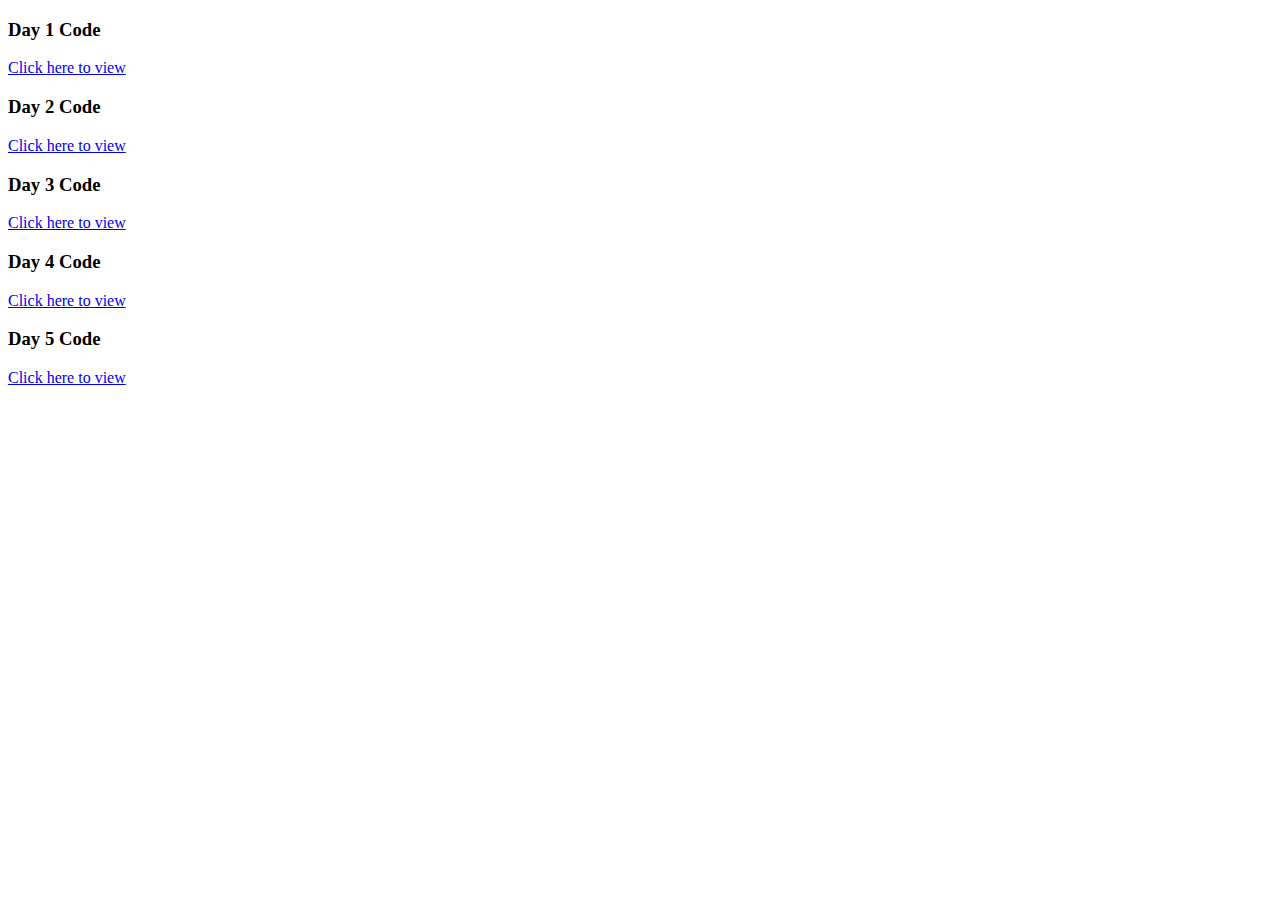
==== index.html @ a44e4a99 "git sample deployment" ====
<!DOCTYPE html>
<html lang="en">
<head>
    <meta charset="UTF-8">
    <meta name="viewport" content="width=device-width, initial-scale=1.0">
    <title>Document</title>
</head>
<body>
    <h3> Day 1 Code </h3>
    <a href="day1.html"> Click here to view </a>

    <h3> Day 2 Code </h3>
    <a href="day2.html"> Click here to view </a>

    <h3> Day 3 Code </h3>
    <a href="day3.html"> Click here to view </a>

    <h3> Day 4 Code </h3>
    <a href="day4.html"> Click here to view </a>

    <h3> Day 5 Code </h3>
    <a href="day5.html"> Click here to view </a>

</body>
</html>
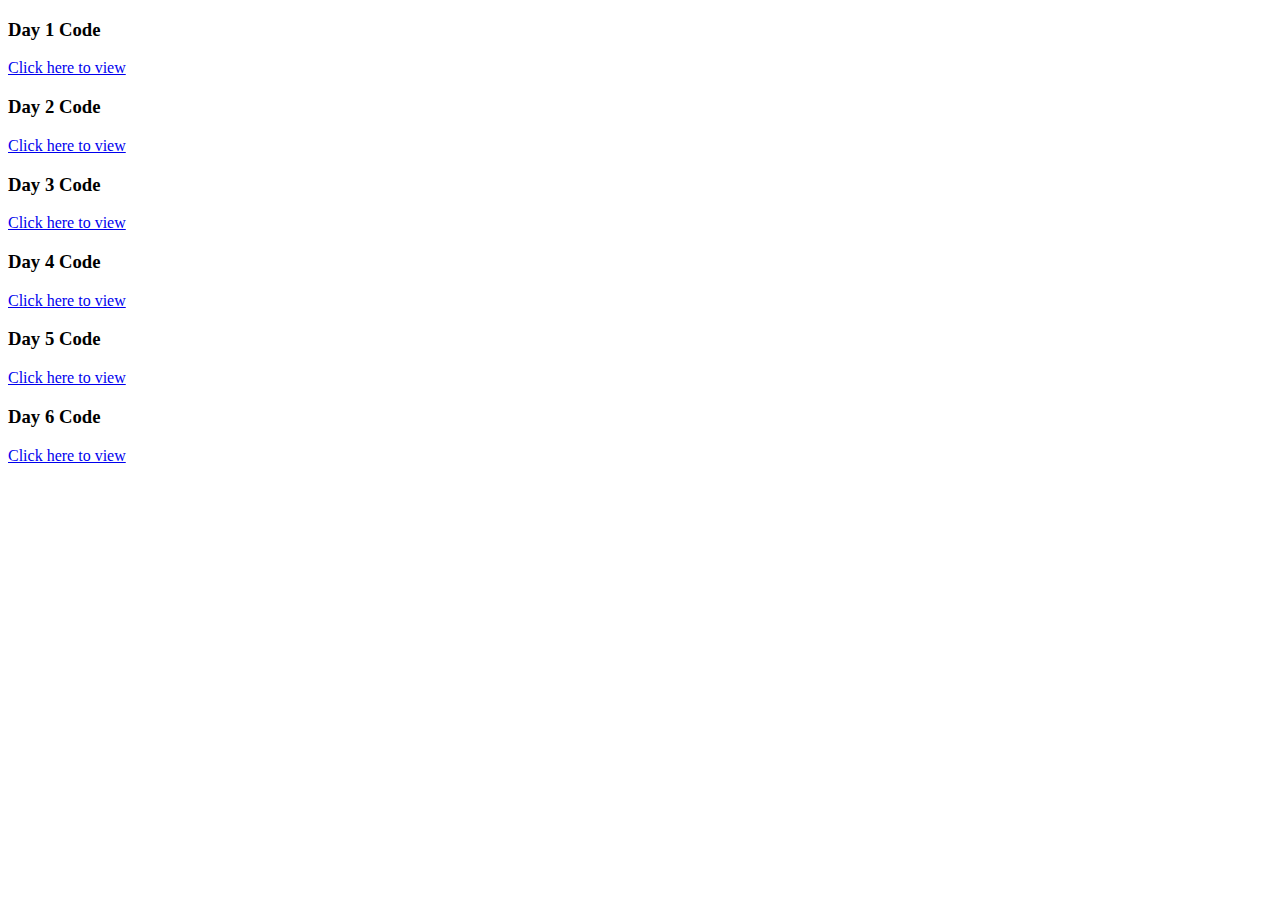
==== commit c3aca400: "day 6 completed" ====
--- a/index.html
+++ b/index.html
@@ -7,19 +7,22 @@
 </head>
 <body>
     <h3> Day 1 Code </h3>
-    <a href="day1.html"> Click here to view </a>
+    <a href="day1.html" target="_blank"> Click here to view </a>
 
     <h3> Day 2 Code </h3>
-    <a href="day2.html"> Click here to view </a>
+    <a href="day2.html" target="_blank"> Click here to view </a>
 
     <h3> Day 3 Code </h3>
-    <a href="day3.html"> Click here to view </a>
+    <a href="day3.html" target="_blank"> Click here to view </a>
 
     <h3> Day 4 Code </h3>
-    <a href="day4.html"> Click here to view </a>
+    <a href="day4.html" target="_blank"> Click here to view </a>
 
     <h3> Day 5 Code </h3>
-    <a href="day5.html"> Click here to view </a>
+    <a href="day5.html" target="_blank"> Click here to view </a>
+
+    <h3> Day 6 Code </h3>
+    <a href="day6_class.css" target="_blank"> Click here to view </a>
 
 </body>
 </html>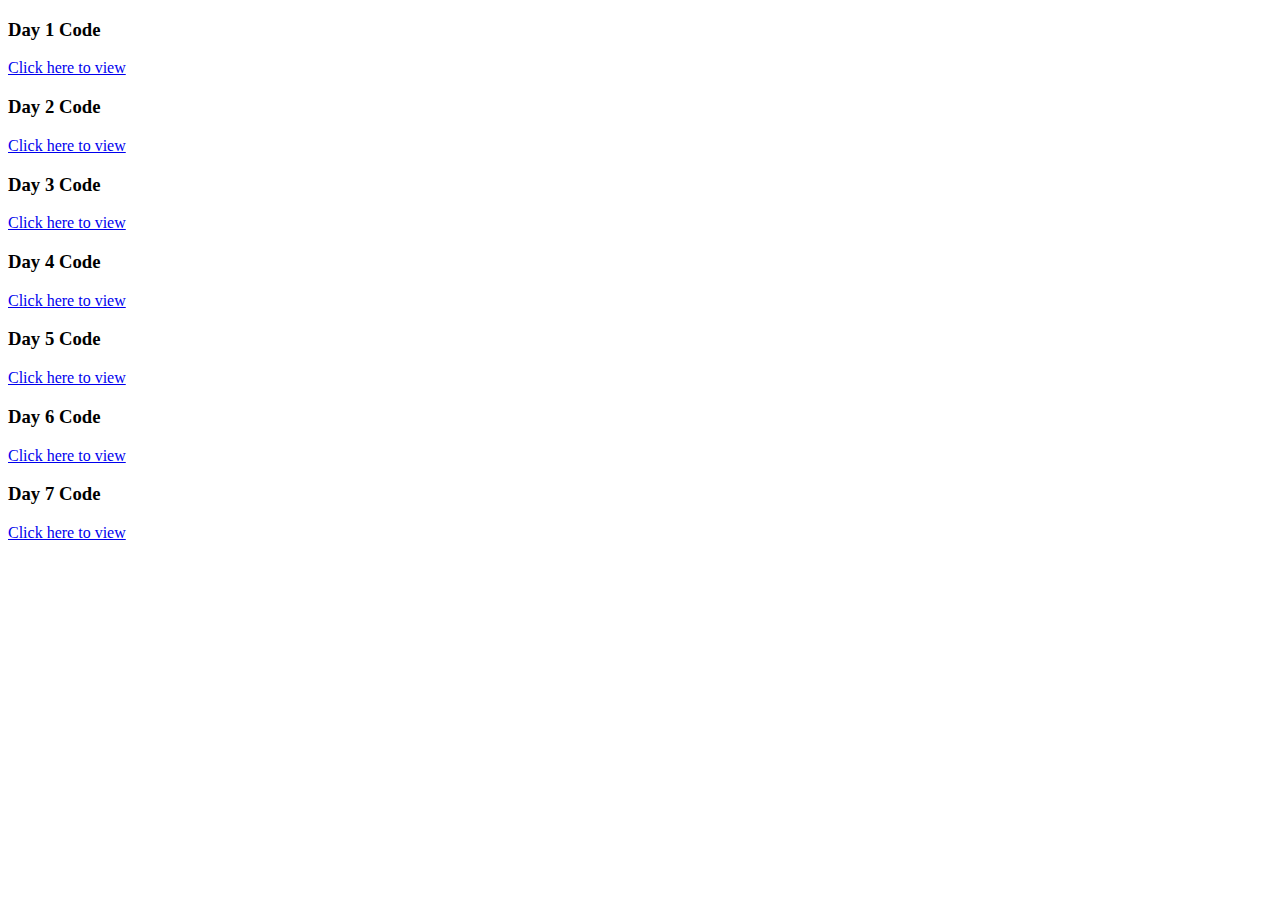
==== commit dec9a827: "day 7 learning's" ====
--- a/index.html
+++ b/index.html
@@ -22,7 +22,10 @@
     <a href="day5.html" target="_blank"> Click here to view </a>
 
     <h3> Day 6 Code </h3>
-    <a href="day6_class.css" target="_blank"> Click here to view </a>
+    <a href="day6_class.html" target="_blank"> Click here to view </a>
+
+    <h3> Day 7 Code </h3>
+    <a href="day7_tailwind.html" target="_blank"> Click here to view </a>
 
 </body>
 </html>